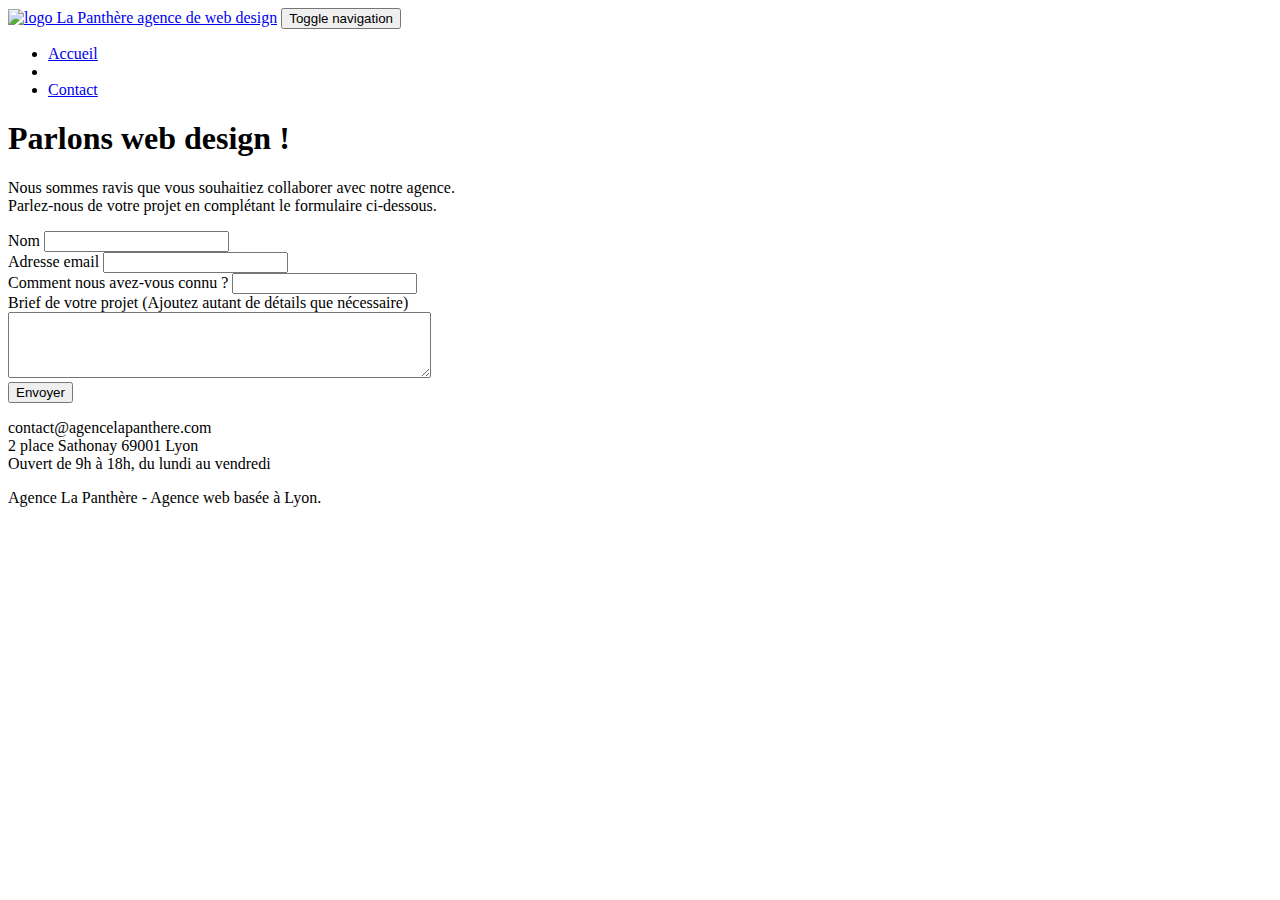
==== page2.html @ a6b3e774 "ajout de la balise meta canonique" ====
<!doctype html>
<html lang="Fr">

<head>
	<meta charset="utf-8">
	<meta name="description"
		content="Vous souhaitez créer ou optimiser un site web, prenez contact avec La Panthère, Agence de web design situé à Lyon, qui vous accompagnera tout au long de votre projet que ce soit l'illustrations, la stratégie ou le design">
	<meta name="viewport" content="width=device-width, initial-scale=1.0, viewport-fit=cover">
	<meta name="robots" content="index, follow">
	<link rel="shortcut icon" type="image/png" href="favicon.jpg">
    <link rel="canonical" href="https://lawnoel.github.io/La-Panthere/page2.html">
	<link rel="stylesheet" type="text/css" href="./css/bootstrap.min.css">
	<link rel="stylesheet" type="text/css" href="style.min.css">
	<link rel="stylesheet" type="text/css" href="./css/font-awesome.min.css">
	<link rel="stylesheet" type="text/css" href="./css/et-line.min.css">


	<script src="./js/jquery-2.1.0.min.js"></script>
	<script async src="./js/bootstrap.min.js"></script>
	<script async src="./js/blocs.min.js"></script>
	<script async src="./js/jqBootstrapValidation.min.js"></script>
	<script async src="./js/formHandler.min.js"></script>
	<title>Contact Agence La Panthère</title>


	<!-- Analytics -->
	<script async src="https://www.googletagmanager.com/gtag/js?id=G-CJN4BH1DN1"></script>
	<script>
		window.dataLayer = window.dataLayer || [];
		function gtag() { dataLayer.push(arguments); }
		gtag('js', new Date());

		gtag('config', 'G-CJN4BH1DN1');
	</script>
	<!-- Analytics END -->

</head>

<body>
	<!-- Principal conteneur -->
	<div class="page-container">

		<!-- bloc-0 -->
		<header>
			<div class="bloc bgc-white l-bloc " id="bloc-0">
				<div class="container bloc-sm">
					<nav class="navbar row">
						<div class="navbar-header">
							<a class="navbar-brand" href="index.html"><img src="img/agence-la-panthere-monochrome.svg"
									alt="logo La Panthère agence de web design" height="40" width="216.88" /></a>
							<button id="nav-toggle" type="button" class="ui-navbar-toggle navbar-toggle"
								data-toggle="collapse" data-target=".navbar-1">
								<span class="sr-only">Toggle navigation</span><span class="icon-bar"></span><span
									class="icon-bar"></span><span class="icon-bar"></span>
							</button>
						</div>
						<div class="collapse navbar-collapse navbar-1 special-dropdown-nav">
							<ul class="site-navigation nav navbar-nav">
								<li>
									<a href="index.html">Accueil</a>
								</li>
								<li>
								</li>
								<li>
									<a href="page2.html">Contact</a>
								</li>
							</ul>
						</div>
					</nav>
				</div>
			</div>
		</header>
		<!-- bloc-0 END -->

		<!-- bloc-6 -->
		<section>
			<div class="bloc bg-dots-bg bg-repeat bgc-atomic-tangerine d-bloc bloc-bg-texture texture-paper"
				id="bloc-6">
				<div class="container bloc-lg">
					<div class="row">
						<div class="col-sm-12">
							<h1 class="text-center hero-bloc-text tc-black">
								Parlons web design !
							</h1>
							<p class="text-center mg-lg tc-black tight-width-whitespace">
								Nous sommes ravis que vous souhaitiez collaborer avec notre agence.<br>
								Parlez-nous de votre projet en complétant le formulaire ci-dessous.
							</p>
						</div>
					</div>
				</div>
			</div>
		</section>
		<!-- bloc-6 END -->

		<!-- bloc-7 -->
		<section>
			<div class="bloc bgc-white l-bloc" id="bloc-7">
				<div class="container bloc-lg">
					<div class="row">
						<div class="col-sm-6">
							<form id="form_1" novalidate success-msg="Your message has been sent."
								fail-msg="Sorry it seems that our mail server is not responding, Sorry for the inconvenience!">
								<div class="form-group">
									<label for="name">
										Nom
									</label>
									<input id="name" class="form-control" required />
								</div>
								<div class="form-group">
									<label for="email">
										Adresse email
									</label>
									<input id="email" class="form-control" type="email" required />
								</div>
								<div class="form-group">
									<label for="input_504">
										Comment nous avez-vous connu ?
									</label>
									<input class="form-control" type="email" required id="input_504" />
								</div>
								<div class="form-group">
									<label for="message">
										Brief de votre projet (Ajoutez autant de détails que nécessaire)<br>
									</label><textarea id="message" class="form-control" rows="4" cols="50"
										required></textarea>
								</div>
								<button class="bloc-button btn btn-lg btn-block cta-hero btn-atomic-tangerine"
									type="submit">
									Envoyer
								</button>
							</form>
						</div>
						<div class="col-sm-6">
							<p>
								contact@agencelapanthere.com<br>2 place Sathonay 69001 Lyon<br>Ouvert de 9h à 18h, du
								lundi au vendredi<br>
							</p>
						</div>
					</div>
				</div>
			</div>
		</section>
		<!-- bloc-7 END -->

		<!-- ScrollToTop Button -->
		<div class="btn btn-d scrollToTop" onclick="scrollToTarget('1')"><span class="fa fa-chevron-up"></span></div>
		<!-- ScrollToTop Button END-->


		<!-- Footer - bloc-8 -->
		<footer>
			<div class="bloc bgc-atomic-tangerine d-bloc" id="bloc-8">
				<div class="container bloc-sm">
					<div class="row">
						<div class="col-sm-12">
							<p class="text-center white">
								Agence La Panthère - Agence web basée à Lyon.<br>
							</p>
							<div class="row row-no-gutters social">
								<div class="col-sm-3">
									<div class="text-center">
										<a class="social" aria-label="twitter" href="index.html"><span
												class="fa fa-twitter icon-md"></span></a>
									</div>
								</div>
								<div class="col-sm-3">
									<div class="text-center">
										<a class="social" aria-label="facebook" href="index.html"><span
												class="fa fa-facebook icon-md"></span></a>
									</div>
								</div>
								<div class="col-sm-3">
									<div class="text-center">
										<a class="social" aria-label="dribbble" href="index.html"><span
												class="fa fa-dribbble icon-md"></span></a>
									</div>
								</div>
								<div class="col-sm-3">
									<div class="text-center">
										<a class="social" aria-label="instagram" href="index.html"><span
												class="fa fa-instagram icon-md"></span></a>
									</div>
								</div>
							</div>
						</div>
					</div>
				</div>
			</div>
		</footer>
		<!-- Footer - bloc-8 END -->

	</div>
	<!-- Principal conteneur END -->


</body>

</html>
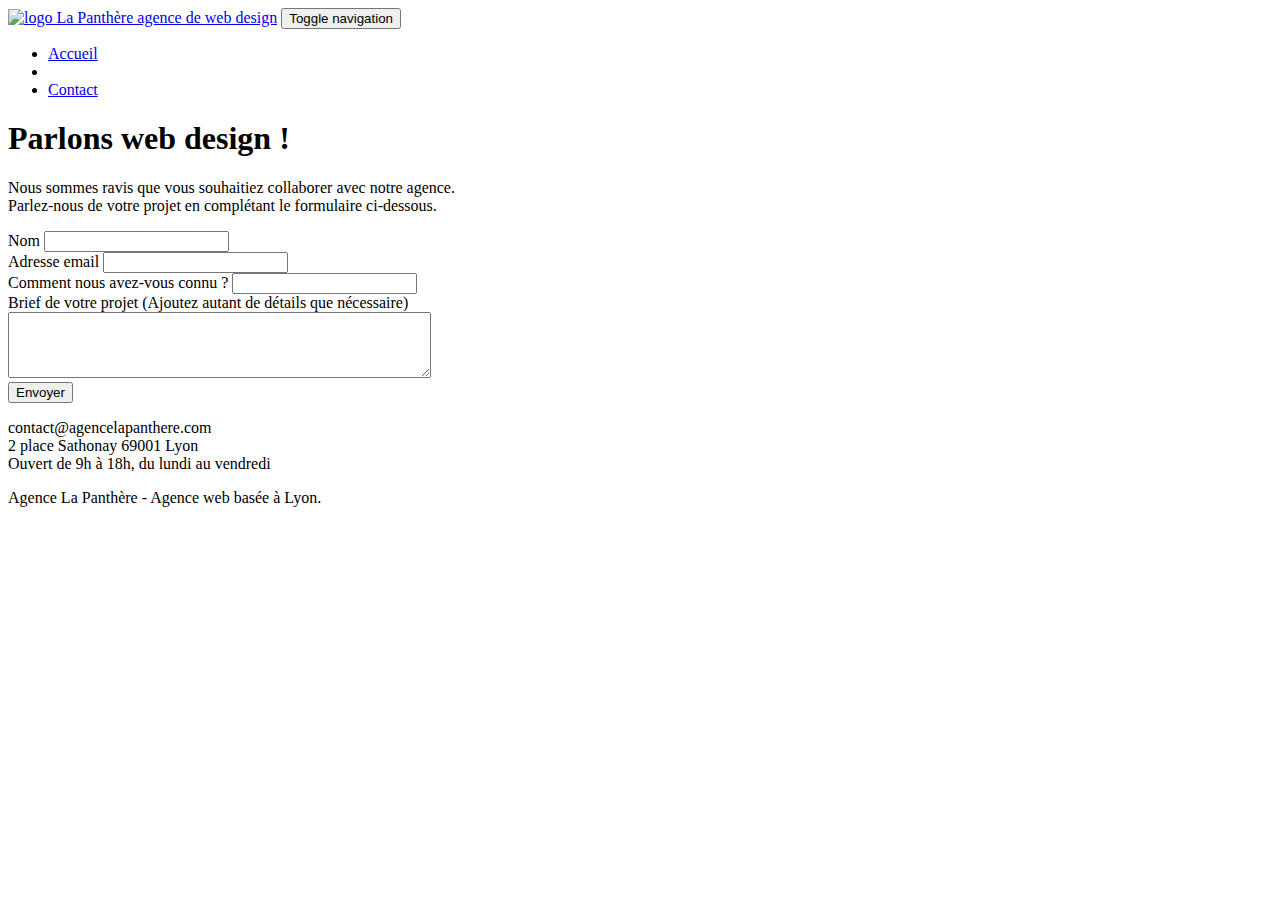
==== commit 10a73ed2: "modif width" ====
--- a/page2.html
+++ b/page2.html
@@ -8,7 +8,7 @@
 	<meta name="viewport" content="width=device-width, initial-scale=1.0, viewport-fit=cover">
 	<meta name="robots" content="index, follow">
 	<link rel="shortcut icon" type="image/png" href="favicon.jpg">
-    <link rel="canonical" href="https://lawnoel.github.io/La-Panthere/page2.html">
+
 	<link rel="stylesheet" type="text/css" href="./css/bootstrap.min.css">
 	<link rel="stylesheet" type="text/css" href="style.min.css">
 	<link rel="stylesheet" type="text/css" href="./css/font-awesome.min.css">
@@ -47,7 +47,7 @@
 					<nav class="navbar row">
 						<div class="navbar-header">
 							<a class="navbar-brand" href="index.html"><img src="img/agence-la-panthere-monochrome.svg"
-									alt="logo La Panthère agence de web design" height="40" width="216.88" /></a>
+									alt="logo La Panthère agence de web design" height="40" width="216" /></a>
 							<button id="nav-toggle" type="button" class="ui-navbar-toggle navbar-toggle"
 								data-toggle="collapse" data-target=".navbar-1">
 								<span class="sr-only">Toggle navigation</span><span class="icon-bar"></span><span
@@ -94,53 +94,51 @@
 		<!-- bloc-6 END -->
 
 		<!-- bloc-7 -->
-		<section>
-			<div class="bloc bgc-white l-bloc" id="bloc-7">
-				<div class="container bloc-lg">
-					<div class="row">
-						<div class="col-sm-6">
-							<form id="form_1" novalidate success-msg="Your message has been sent."
-								fail-msg="Sorry it seems that our mail server is not responding, Sorry for the inconvenience!">
-								<div class="form-group">
-									<label for="name">
-										Nom
-									</label>
-									<input id="name" class="form-control" required />
-								</div>
-								<div class="form-group">
-									<label for="email">
-										Adresse email
-									</label>
-									<input id="email" class="form-control" type="email" required />
-								</div>
-								<div class="form-group">
-									<label for="input_504">
-										Comment nous avez-vous connu ?
-									</label>
-									<input class="form-control" type="email" required id="input_504" />
-								</div>
-								<div class="form-group">
-									<label for="message">
-										Brief de votre projet (Ajoutez autant de détails que nécessaire)<br>
-									</label><textarea id="message" class="form-control" rows="4" cols="50"
-										required></textarea>
-								</div>
-								<button class="bloc-button btn btn-lg btn-block cta-hero btn-atomic-tangerine"
-									type="submit">
-									Envoyer
-								</button>
-							</form>
-						</div>
-						<div class="col-sm-6">
-							<p>
-								contact@agencelapanthere.com<br>2 place Sathonay 69001 Lyon<br>Ouvert de 9h à 18h, du
-								lundi au vendredi<br>
-							</p>
-						</div>
+		<div class="bloc bgc-white l-bloc" id="bloc-7">
+			<div class="container bloc-lg">
+				<div class="row">
+					<div class="col-sm-6">
+						<form id="form_1" novalidate success-msg="Your message has been sent."
+							fail-msg="Sorry it seems that our mail server is not responding, Sorry for the inconvenience!">
+							<div class="form-group">
+								<label for="name">
+									Nom
+								</label>
+								<input id="name" class="form-control" required />
+							</div>
+							<div class="form-group">
+								<label for="email">
+									Adresse email
+								</label>
+								<input id="email" class="form-control" type="email" required />
+							</div>
+							<div class="form-group">
+								<label for="input_504">
+									Comment nous avez-vous connu ?
+								</label>
+								<input class="form-control" type="email" required id="input_504" />
+							</div>
+							<div class="form-group">
+								<label for="message">
+									Brief de votre projet (Ajoutez autant de détails que nécessaire)<br>
+								</label><textarea id="message" class="form-control" rows="4" cols="50"
+									required></textarea>
+							</div>
+							<button class="bloc-button btn btn-lg btn-block cta-hero btn-atomic-tangerine"
+								type="submit">
+								Envoyer
+							</button>
+						</form>
+					</div>
+					<div class="col-sm-6">
+						<p>
+							contact@agencelapanthere.com<br>2 place Sathonay 69001 Lyon<br>Ouvert de 9h à 18h, du
+							lundi au vendredi<br>
+						</p>
 					</div>
 				</div>
 			</div>
-		</section>
+		</div>
 		<!-- bloc-7 END -->
 
 		<!-- ScrollToTop Button -->
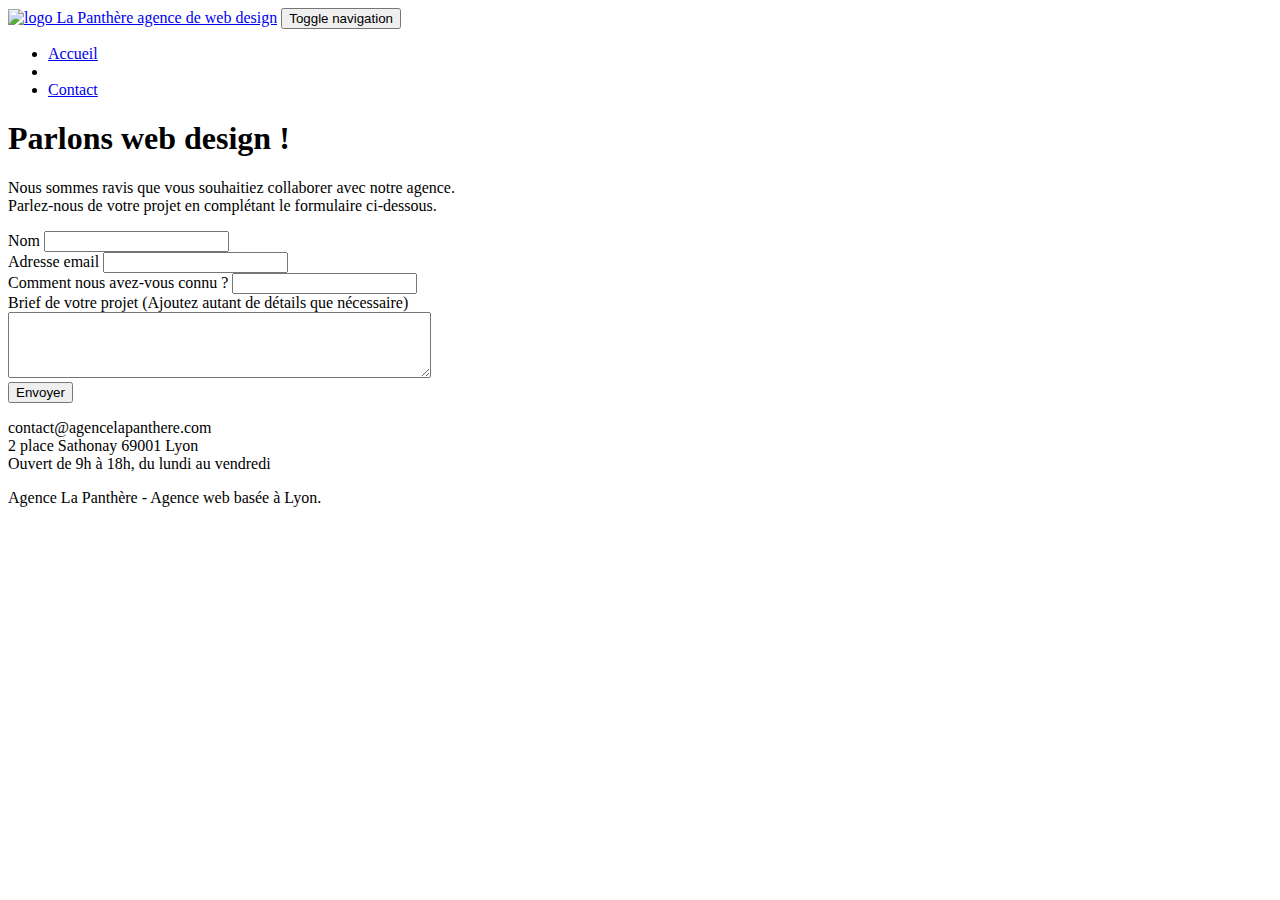
==== commit 2dfefed3: "rajout data dans form" ====
--- a/page2.html
+++ b/page2.html
@@ -98,8 +98,8 @@
 			<div class="container bloc-lg">
 				<div class="row">
 					<div class="col-sm-6">
-						<form id="form_1" novalidate success-msg="Your message has been sent."
-							fail-msg="Sorry it seems that our mail server is not responding, Sorry for the inconvenience!">
+						<form id="form_1" novalidate data-success-msg="Your message has been sent."
+							data-fail-msg="Sorry it seems that our mail server is not responding, Sorry for the inconvenience!">
 							<div class="form-group">
 								<label for="name">
 									Nom
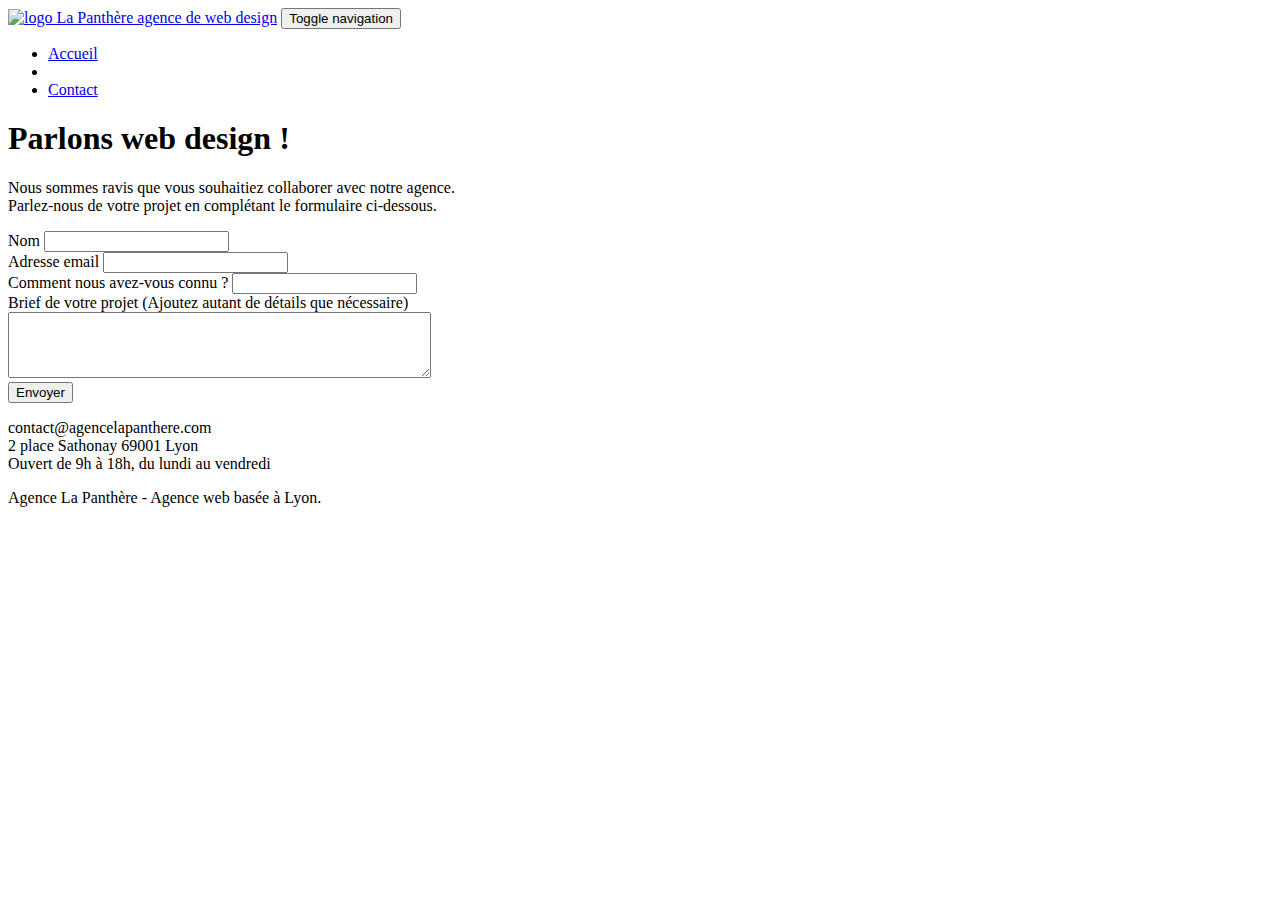
==== commit cc56f63e: "modif de la balise form" ====
--- a/page2.html
+++ b/page2.html
@@ -98,8 +98,7 @@
 			<div class="container bloc-lg">
 				<div class="row">
 					<div class="col-sm-6">
-						<form id="form_1" novalidate data-success-msg="Your message has been sent."
-							data-fail-msg="Sorry it seems that our mail server is not responding, Sorry for the inconvenience!">
+						<form id="form_1" novalidate>
 							<div class="form-group">
 								<label for="name">
 									Nom
